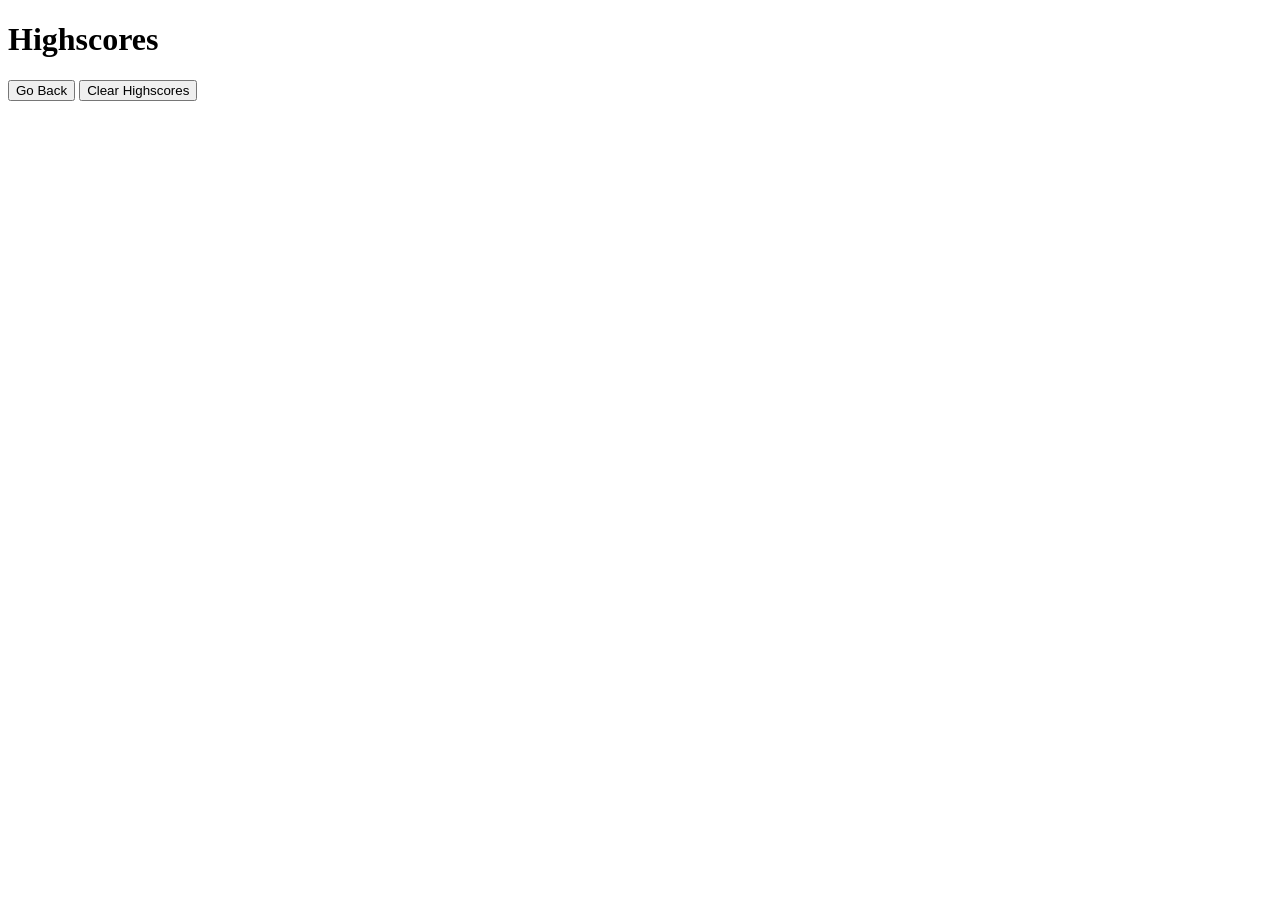
==== highscores.html @ e3c2d4e1 "updated readme" ====
<!DOCTYPE html>
<html lang="en">
  <head>
    <meta charset="UTF-8" />
    <meta name="viewport" content="width=device-width, initial-scale=1.0" />
    <meta http-equiv="X-UA-Compatible" content="ie=edge" />
    <title>Highscores</title>

    <link rel="stylesheet" href="./assets/css/styles.css" />
  </head>

  <body>
    <div class="wrapper">
      <h1>Highscores</h1>
      <ol id="highscores"></ol>

      <a href="index.html"><button>Go Back</button></a>
      <button id="clear">Clear Highscores</button>
    </div>

    <script src="./assets/js/scores.js"></script>
  </body>
</html>
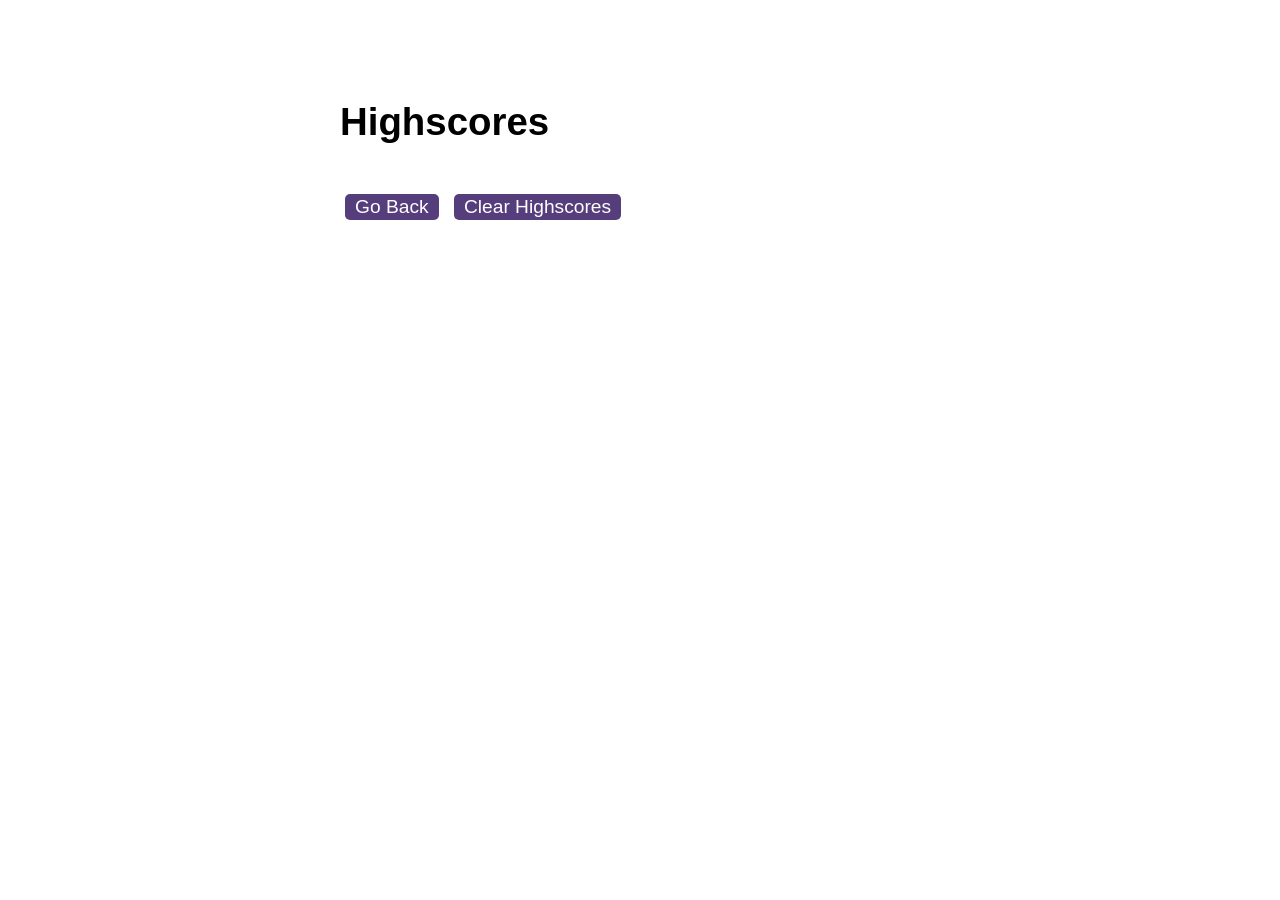
==== commit fd0d5019: "new js folder created" ====
--- a/highscores.html
+++ b/highscores.html
@@ -6,18 +6,18 @@
     <meta http-equiv="X-UA-Compatible" content="ie=edge" />
     <title>Highscores</title>
 
-    <link rel="stylesheet" href="./assets/css/styles.css" />
+    <link rel="stylesheet" href="./assets/css/style.css" />
   </head>
 
   <body>
     <div class="wrapper">
       <h1>Highscores</h1>
-      <ol id="highscores"></ol>
+      <ol id="high-scores"></ol>
 
       <a href="index.html"><button>Go Back</button></a>
       <button id="clear">Clear Highscores</button>
     </div>
 
-    <script src="./assets/js/scores.js"></script>
+    <script src="./assets/js/highscore.js" type="text/javascript"></script>
   </body>
 </html>
--- a/assets/css/style.css
+++ b/assets/css/style.css
@@ -0,0 +1,88 @@
+body {
+    font-family: Arial;
+    font-size: 120%;
+}
+
+a {
+    color: #563d7c;
+    text-decoration: none;
+    transition: color 0.1s;
+}
+
+a:hover {
+    color: #8570a5;
+}
+
+button {
+    display: inline-block;
+    margin: 5px;
+    cursor: pointer;
+    font-size: 100%;
+    background-color: #563d7c;
+    border-radius: 5px;
+    padding: 2px 10px;
+    color: white;
+    border: 0;
+    transition: background-color 0.1s;
+}
+
+button:hover {
+    background-color: #8570a5;
+}
+
+.choices button {
+    display: block;
+}
+
+input[type="text"] {
+    font-size: 100%;
+}
+
+ol {
+    padding-left: 0px;
+    max-height: 400px;
+    overflow: auto;
+}
+
+li {
+    padding: 5px;
+    list-style: decimal inside none;
+}
+
+li:nth-child(odd) {
+    background-color: #f3edfc;
+}
+
+.wrapper {
+    margin: 100px auto 0 auto;
+    max-width: 600px;
+}
+
+.hide {
+    display: none;
+}
+
+.start {
+    text-align: center;
+}
+
+.scores {
+    position: absolute;
+    top: 10px;
+    left: 10px;
+}
+
+.feedback {
+    font-style: italic;
+    font-size: 120%;
+    margin-top: 20px;
+    padding-top: 10px;
+    color: gray;
+    border-top: 2px solid #ccc;
+}
+
+.timer {
+    position: absolute;
+    top: 10px;
+    right: 10px;
+}
